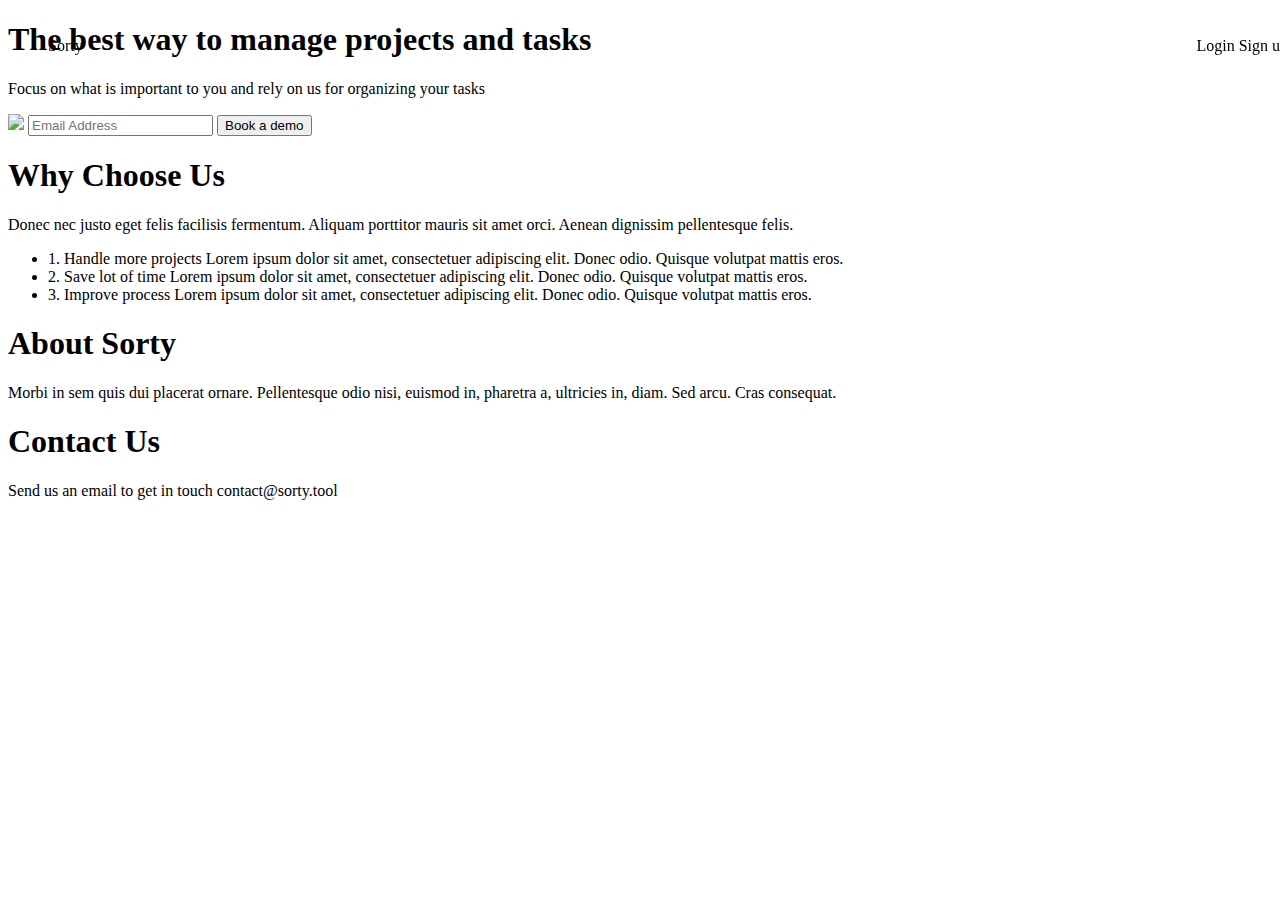
==== website.html @ 26231fcb "Add files via upload" ====
<!DOCTYPE html>
<html>
  <head>
    <link rel="stylesheet" href="website.css" />
    <title>Sorty</title>
  </head>
  <body>
    <nav>
      <div class="bar">
        <ul class="left">
          <li class="title">Sorty</li>
        </ul>
        <ul class="right">
          <li>Login</li>
          <li>Sign up</li>
        </ul>
      </div>
    </nav>

    <h1>The best way to manage projects and tasks</h1>
    <p>
      Focus on what is important to you and rely on us for organizing your tasks
    </p>
    <img src="illustration.png" />
    <input type="text" placeholder="Email Address" />
    <input type="submit" value="Book a demo" />
    <h1>Why Choose Us</h1>
    <p>
      Donec nec justo eget felis facilisis fermentum. Aliquam porttitor mauris
      sit amet orci. Aenean dignissim pellentesque felis.
    </p>
    <ul>
      <li>
        1. Handle more projects Lorem ipsum dolor sit amet, consectetuer
        adipiscing elit. Donec odio. Quisque volutpat mattis eros.
      </li>
      <li>
        2. Save lot of time Lorem ipsum dolor sit amet, consectetuer adipiscing
        elit. Donec odio. Quisque volutpat mattis eros.
      </li>
      <li>
        3. Improve process Lorem ipsum dolor sit amet, consectetuer adipiscing
        elit. Donec odio. Quisque volutpat mattis eros.
      </li>
    </ul>

    <h1>About Sorty</h1>
    <p>
      Morbi in sem quis dui placerat ornare. Pellentesque odio nisi, euismod in,
      pharetra a, ultricies in, diam. Sed arcu. Cras consequat.
    </p>
    <h1>Contact Us</h1>
    <p>Send us an email to get in touch contact@sorty.tool</p>
  </body>
</html>
---- website.css ----
nav {
  position: fixed;
  z-index: 1;
  width: 100%;
}
.bar {
  height: 8.02%;
  display: flex;
  justify-content: space-between;
  align-items: center;
}

.bar li {
  display: inline-block;
}
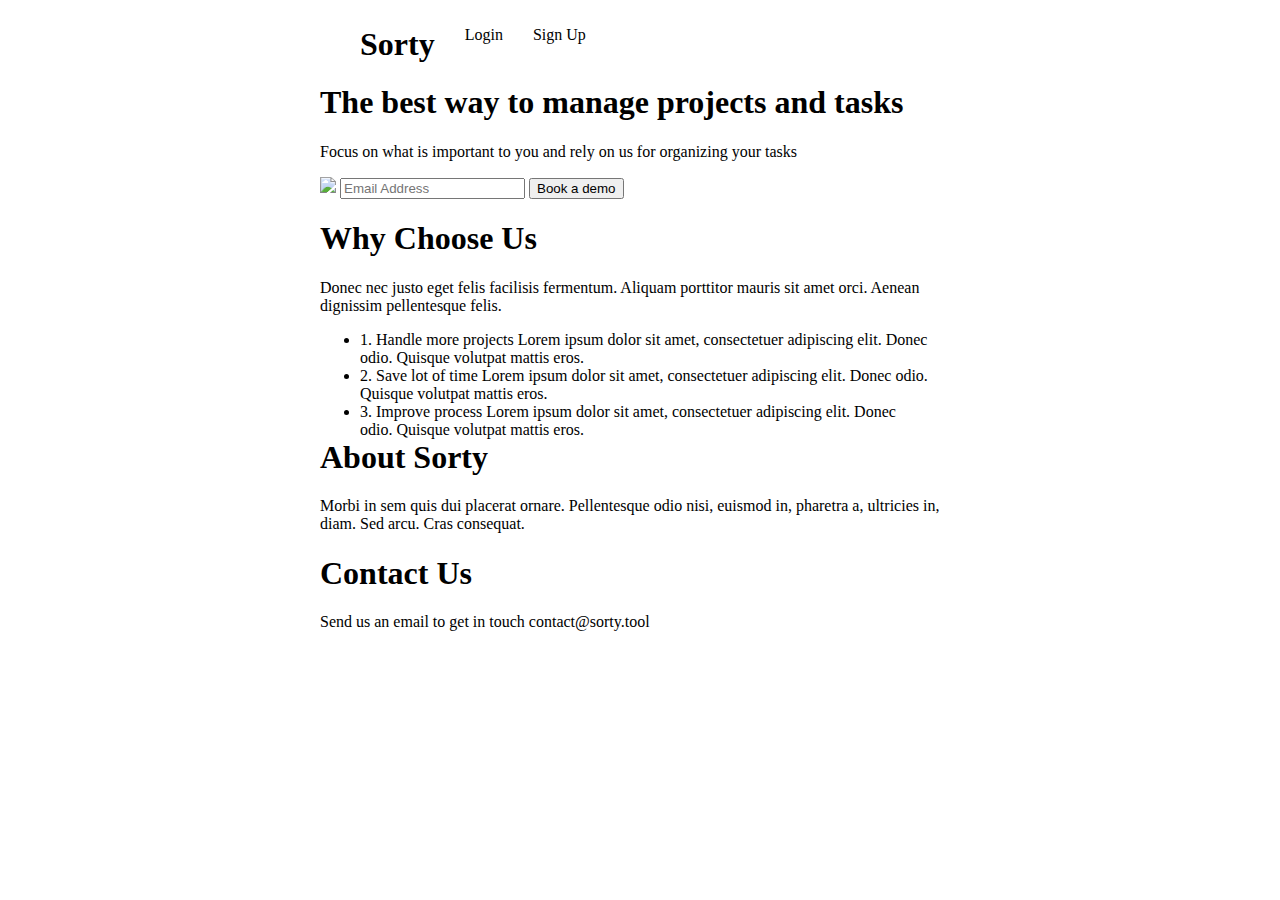
==== commit f2524439: "Add files via upload" ====
--- a/website.html
+++ b/website.html
@@ -6,18 +6,16 @@
   </head>
   <body>
     <nav>
-      <div class="bar">
-        <ul class="left">
-          <li class="title">Sorty</li>
-        </ul>
-        <ul class="right">
-          <li>Login</li>
-          <li>Sign up</li>
-        </ul>
-      </div>
+      <ul>
+        <li id="title">Sorty</li>
+        <!-- <li>Features</li>
+        <li>Pricing</li>
+        <li>Resources</li> -->
+        <li>Login</li>
+        <li>Sign Up</li>
+      </ul>
     </nav>
-
-    <h1>The best way to manage projects and tasks</h1>
+    <h1 class="center">The best way to manage projects and tasks</h1>
     <p>
       Focus on what is important to you and rely on us for organizing your tasks
     </p>
--- a/website.css
+++ b/website.css
@@ -1,15 +1,22 @@
 nav {
-  position: fixed;
-  z-index: 1;
-  width: 100%;
+  max-width: 100%;
 }
-.bar {
-  height: 8.02%;
-  display: flex;
-  justify-content: space-between;
-  align-items: center;
+#title {
+  font-weight: bold;
+  font-size: 2em;
 }
+nav > ul {
+  list-style-type: none;
 
-.bar li {
-  display: inline-block;
+  overflow: hidden;
 }
+li {
+  float: left;
+  margin-right: 5%;
+}
+body {
+  margin: auto;
+  width: 50%;
+
+  padding: 10px;
+}
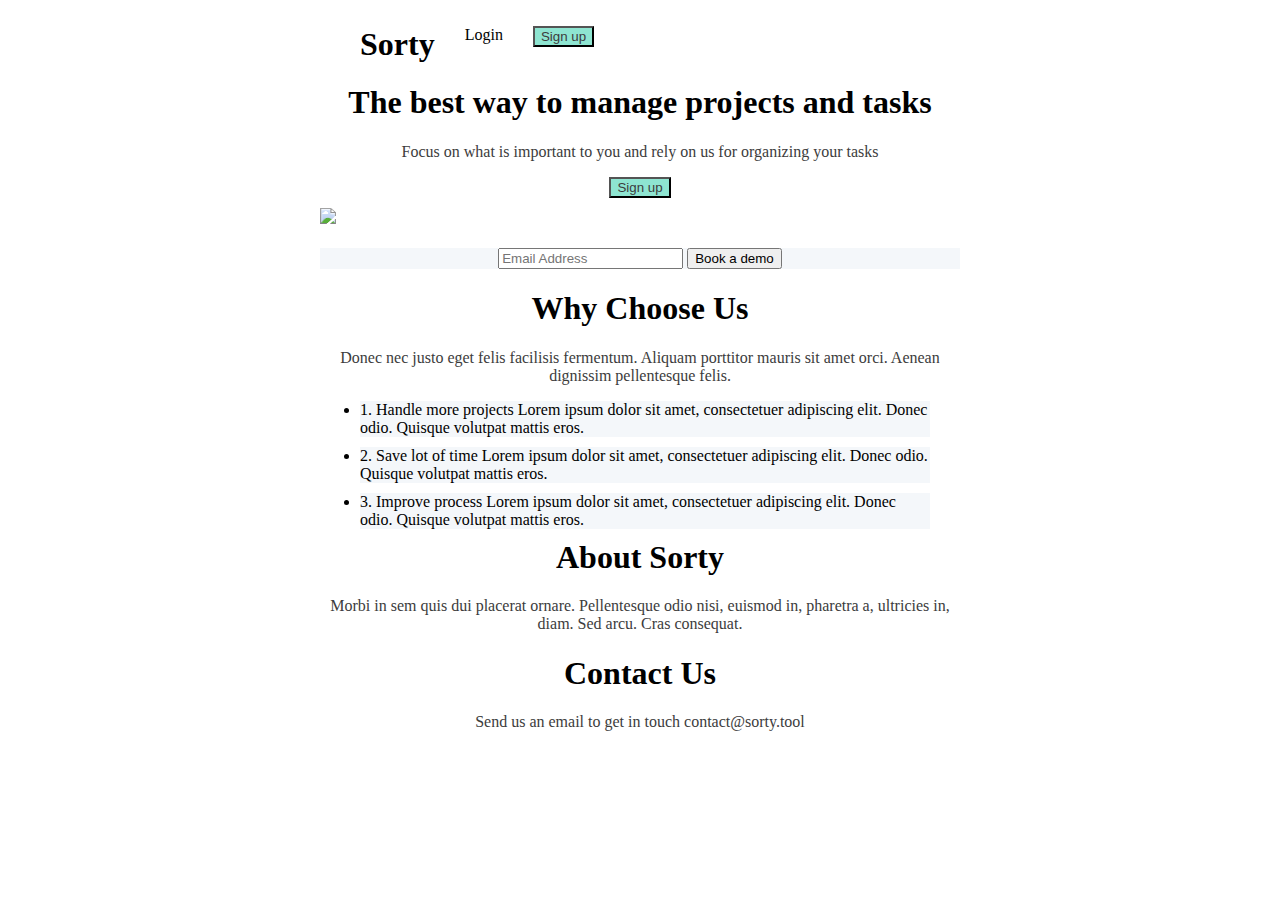
==== commit 4f209643: "Add files via upload" ====
--- a/website.html
+++ b/website.html
@@ -12,42 +12,54 @@
         <li>Pricing</li>
         <li>Resources</li> -->
         <li>Login</li>
-        <li>Sign Up</li>
+        <li><button type="button">Sign up</button></li>
       </ul>
     </nav>
     <h1 class="center">The best way to manage projects and tasks</h1>
-    <p>
+    <p class="center">
       Focus on what is important to you and rely on us for organizing your tasks
     </p>
+    <div class="center"><button type="button">Sign up</button></div>
     <img src="illustration.png" />
-    <input type="text" placeholder="Email Address" />
-    <input type="submit" value="Book a demo" />
-    <h1>Why Choose Us</h1>
-    <p>
+    <section>
+      <form class="center">
+        <input type="text" placeholder="Email Address" />
+        <input type="submit" value="Book a demo" />
+      </form>
+    </section>
+
+    <h1 class="center">Why Choose Us</h1>
+    <p class="center">
       Donec nec justo eget felis facilisis fermentum. Aliquam porttitor mauris
       sit amet orci. Aenean dignissim pellentesque felis.
     </p>
     <ul>
       <li>
-        1. Handle more projects Lorem ipsum dolor sit amet, consectetuer
-        adipiscing elit. Donec odio. Quisque volutpat mattis eros.
+        <section>
+          1. Handle more projects Lorem ipsum dolor sit amet, consectetuer
+          adipiscing elit. Donec odio. Quisque volutpat mattis eros.
+        </section>
       </li>
       <li>
-        2. Save lot of time Lorem ipsum dolor sit amet, consectetuer adipiscing
-        elit. Donec odio. Quisque volutpat mattis eros.
+        <section>
+          2. Save lot of time Lorem ipsum dolor sit amet, consectetuer
+          adipiscing elit. Donec odio. Quisque volutpat mattis eros.
+        </section>
       </li>
       <li>
-        3. Improve process Lorem ipsum dolor sit amet, consectetuer adipiscing
-        elit. Donec odio. Quisque volutpat mattis eros.
+        <section>
+          3. Improve process Lorem ipsum dolor sit amet, consectetuer adipiscing
+          elit. Donec odio. Quisque volutpat mattis eros.
+        </section>
       </li>
     </ul>
 
-    <h1>About Sorty</h1>
-    <p>
+    <h1 class="center">About Sorty</h1>
+    <p class="center">
       Morbi in sem quis dui placerat ornare. Pellentesque odio nisi, euismod in,
       pharetra a, ultricies in, diam. Sed arcu. Cras consequat.
     </p>
-    <h1>Contact Us</h1>
-    <p>Send us an email to get in touch contact@sorty.tool</p>
+    <h1 class="center">Contact Us</h1>
+    <p class="center">Send us an email to get in touch contact@sorty.tool</p>
   </body>
 </html>
--- a/website.css
+++ b/website.css
@@ -10,6 +10,19 @@
 
   overflow: hidden;
 }
+section {
+  background-color: #f4f7fa;
+}
+li section {
+  margin-bottom: 10px;
+}
+h1 {
+  color: #000000;
+}
+p,
+a {
+  color: #3c3c3c;
+}
 li {
   float: left;
   margin-right: 5%;
@@ -17,6 +30,18 @@
 body {
   margin: auto;
   width: 50%;
-
   padding: 10px;
 }
+button {
+  background-color: #8ee5d1;
+  color: #3c3c3c;
+}
+
+img {
+  max-width: 100%;
+  margin-top: 10px;
+  margin-bottom: 20px;
+}
+.center {
+  text-align: center;
+}
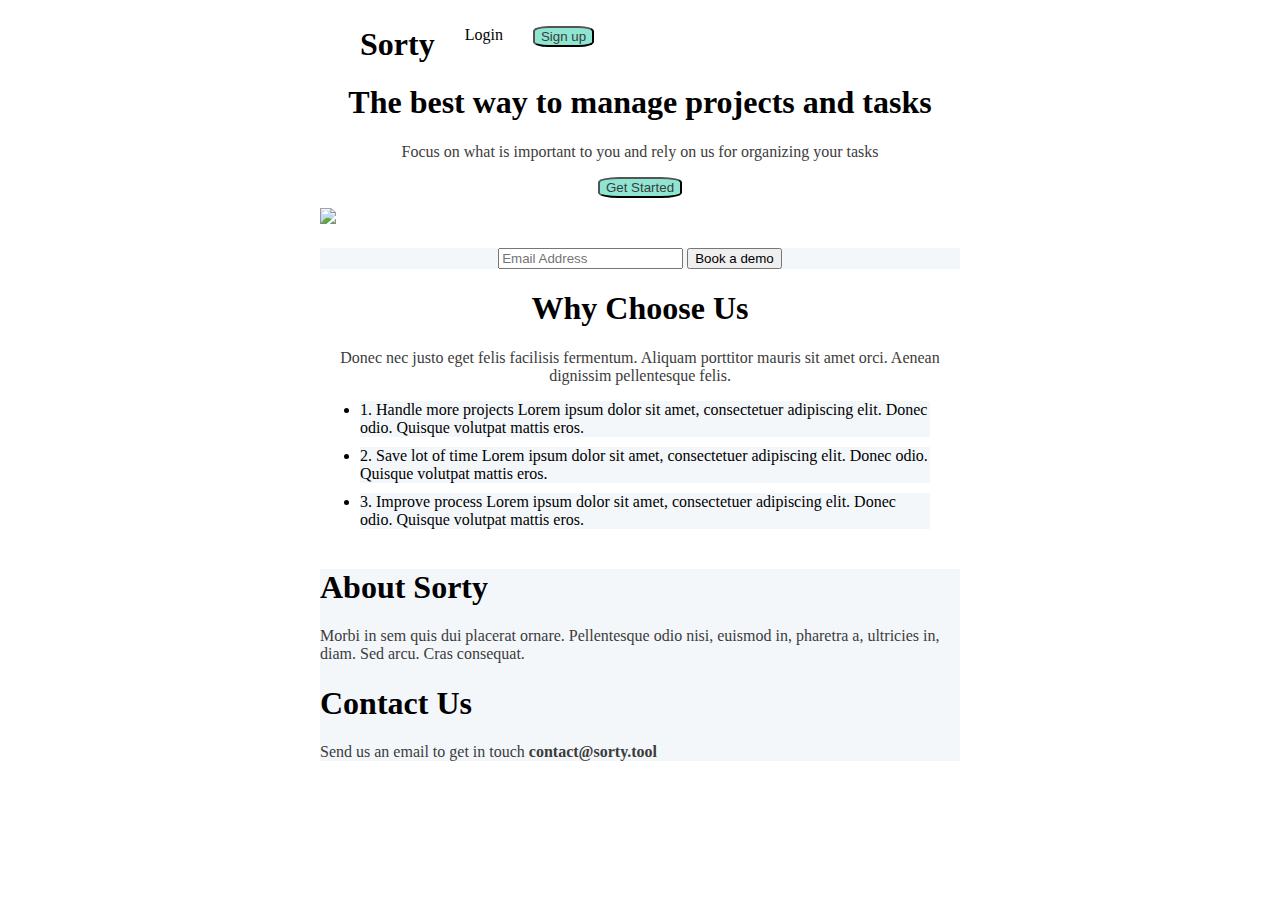
==== commit a3d58300: "Add files via upload" ====
--- a/website.html
+++ b/website.html
@@ -6,7 +6,7 @@
   </head>
   <body>
     <nav>
-      <ul>
+      <ul class="center">
         <li id="title">Sorty</li>
         <!-- <li>Features</li>
         <li>Pricing</li>
@@ -19,7 +19,9 @@
     <p class="center">
       Focus on what is important to you and rely on us for organizing your tasks
     </p>
-    <div class="center"><button type="button">Sign up</button></div>
+    <div class="center">
+      <button type="button">Get Started</button>
+    </div>
     <img src="illustration.png" />
     <section>
       <form class="center">
@@ -53,13 +55,18 @@
         </section>
       </li>
     </ul>
-
-    <h1 class="center">About Sorty</h1>
-    <p class="center">
-      Morbi in sem quis dui placerat ornare. Pellentesque odio nisi, euismod in,
-      pharetra a, ultricies in, diam. Sed arcu. Cras consequat.
-    </p>
-    <h1 class="center">Contact Us</h1>
-    <p class="center">Send us an email to get in touch contact@sorty.tool</p>
+    <br />
+    <section class="footer">
+      <h1>About Sorty</h1>
+      <p>
+        Morbi in sem quis dui placerat ornare. Pellentesque odio nisi, euismod
+        in, pharetra a, ultricies in, diam. Sed arcu. Cras consequat.
+      </p>
+      <h1>Contact Us</h1>
+      <p>
+        Send us an email to get in touch
+        <span class="url">contact@sorty.tool</span>
+      </p>
+    </section>
   </body>
 </html>
--- a/website.css
+++ b/website.css
@@ -5,10 +5,16 @@
   font-weight: bold;
   font-size: 2em;
 }
+.wide {
+  max-width: 100%;
+}
 nav > ul {
   list-style-type: none;
 
   overflow: hidden;
+}
+.footer {
+  margin-top: 150px;
 }
 section {
   background-color: #f4f7fa;
@@ -32,9 +38,13 @@
   width: 50%;
   padding: 10px;
 }
+.url {
+  font-weight: bold;
+}
 button {
   background-color: #8ee5d1;
   color: #3c3c3c;
+  border-radius: 25%;
 }
 
 img {
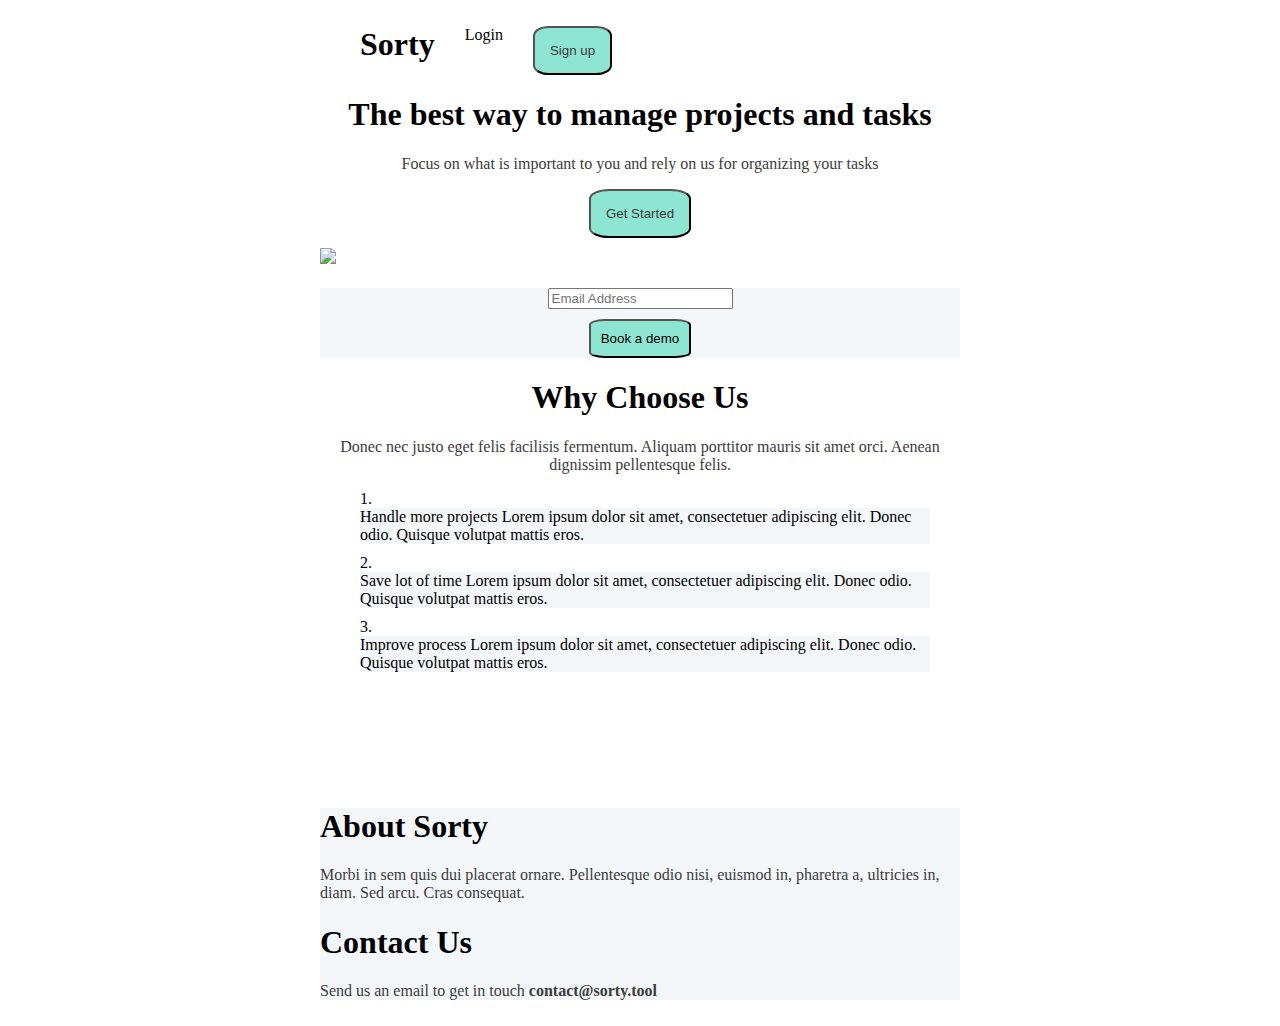
==== commit d9aee319: "Add files via upload" ====
--- a/website.html
+++ b/website.html
@@ -26,6 +26,7 @@
     <section>
       <form class="center">
         <input type="text" placeholder="Email Address" />
+        <br />
         <input type="submit" value="Book a demo" />
       </form>
     </section>
@@ -35,22 +36,22 @@
       Donec nec justo eget felis facilisis fermentum. Aliquam porttitor mauris
       sit amet orci. Aenean dignissim pellentesque felis.
     </p>
-    <ul>
+    <ul class = 'number'>
       <li>
         <section>
-          1. Handle more projects Lorem ipsum dolor sit amet, consectetuer
+          Handle more projects Lorem ipsum dolor sit amet, consectetuer
           adipiscing elit. Donec odio. Quisque volutpat mattis eros.
         </section>
       </li>
       <li>
         <section>
-          2. Save lot of time Lorem ipsum dolor sit amet, consectetuer
-          adipiscing elit. Donec odio. Quisque volutpat mattis eros.
+          Save lot of time Lorem ipsum dolor sit amet, consectetuer adipiscing
+          elit. Donec odio. Quisque volutpat mattis eros.
         </section>
       </li>
       <li>
         <section>
-          3. Improve process Lorem ipsum dolor sit amet, consectetuer adipiscing
+          Improve process Lorem ipsum dolor sit amet, consectetuer adipiscing
           elit. Donec odio. Quisque volutpat mattis eros.
         </section>
       </li>
--- a/website.css
+++ b/website.css
@@ -14,7 +14,7 @@
   overflow: hidden;
 }
 .footer {
-  margin-top: 150px;
+  margin-top: 300px;
 }
 section {
   background-color: #f4f7fa;
@@ -22,12 +22,22 @@
 li section {
   margin-bottom: 10px;
 }
+.number {
+  list-style-type: number;
+  list-style-position: inside;
+}
+ul li::before {
+  color: #8ee5d1;
+}
 h1 {
   color: #000000;
 }
 p,
 a {
   color: #3c3c3c;
+}
+input[type="text"] {
+  margin-bottom: 10px;
 }
 li {
   float: left;
@@ -41,10 +51,16 @@
 .url {
   font-weight: bold;
 }
+input[type="submit"] {
+  background-color: #8ee5d1;
+  border-radius: 15%;
+  padding: 10px;
+}
 button {
+  padding: 15px;
   background-color: #8ee5d1;
   color: #3c3c3c;
-  border-radius: 25%;
+  border-radius: 20%;
 }
 
 img {
